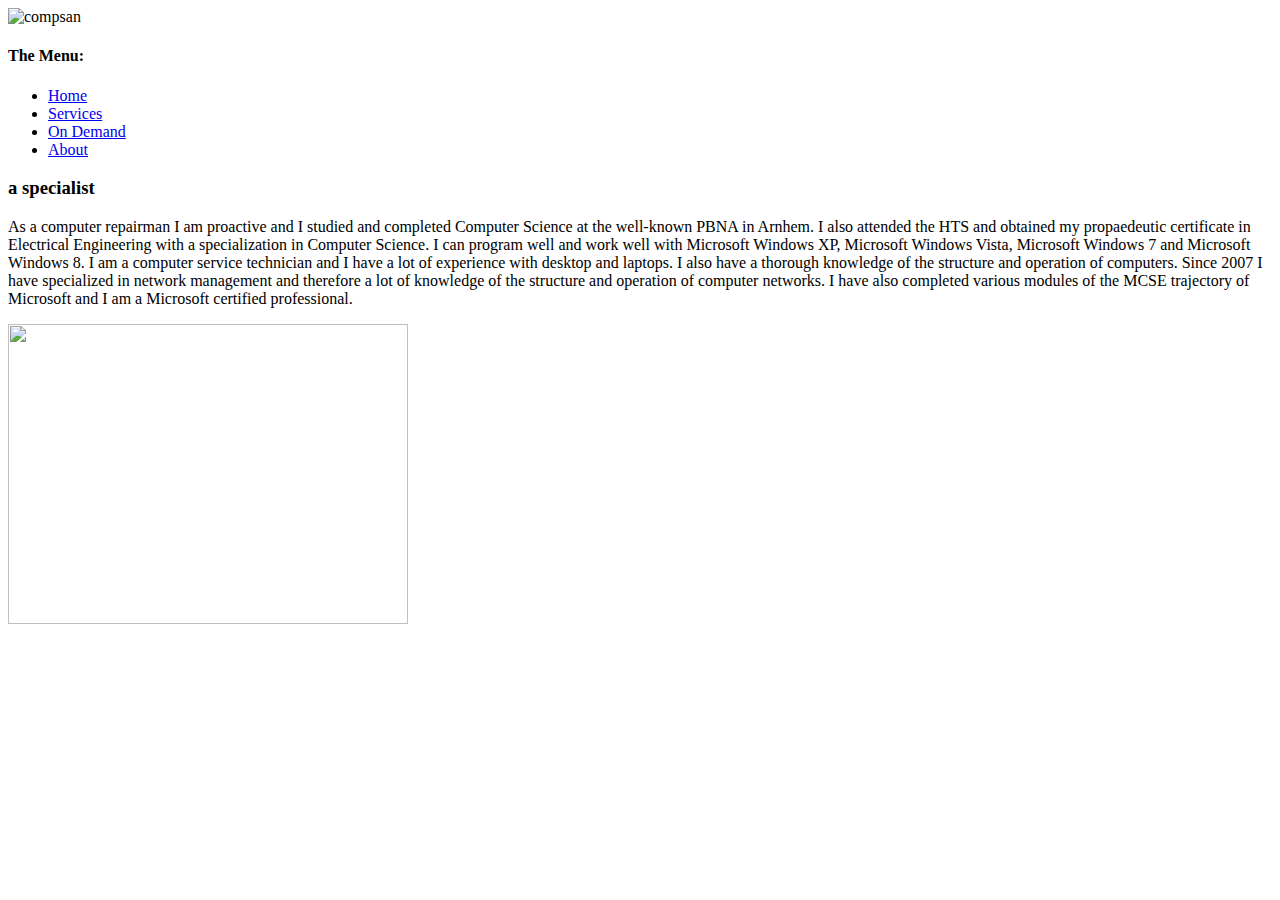
==== pages/about.html @ 17bc8325 "Add files via upload" ====
<!DOCTYPE html>
<html lang="en">
<head>
    <meta charset="UTF-8">
    <meta http-equiv="X-UA-Compatible" content="IE=edge">
    <meta name="viewport" content="width=device-width, initial-scale=1.0">
    <title>Document</title>
</head>
<body>
    <img src="./logo/logo.jpg" alt="compsan" width="371" height="98" title="computer service and networking">
    <h4> The Menu:</h4>
    <ul>
        <li><a href="./index.html">Home</a></li>
        <li><a href="./pages/services.html">Services</a></li>
        <li><a href="./pages/on_demand.html">On Demand</a></li>
        <li><a href="./pages/about.html">About</a></li>  
    </ul>
  <p>
    <section><p>
        <h3>a specialist</h3>
        As a computer repairman I am proactive and I studied and completed
        Computer Science at the well-known PBNA in Arnhem.

        I also attended the HTS and obtained my propaedeutic certificate in
        Electrical Engineering with a specialization in Computer Science. I 
        can program well and work well with Microsoft Windows XP, Microsoft 
        Windows Vista, Microsoft Windows 7 and Microsoft Windows 8. I am a 
        computer service technician and I have a lot of experience with 
        desktop and laptops. I also have a thorough knowledge of the 
        structure and operation of computers.
        
        Since 2007 I have specialized in network management and therefore a 
        lot of knowledge of the structure and operation of computer networks.
        I have also completed various modules of the MCSE trajectory of 
        Microsoft and I am a Microsoft certified professional.
    </p></section>
    <img src="./images/netwerken.jpg" width="400" height="300">
  </p>  
</body>
</html>
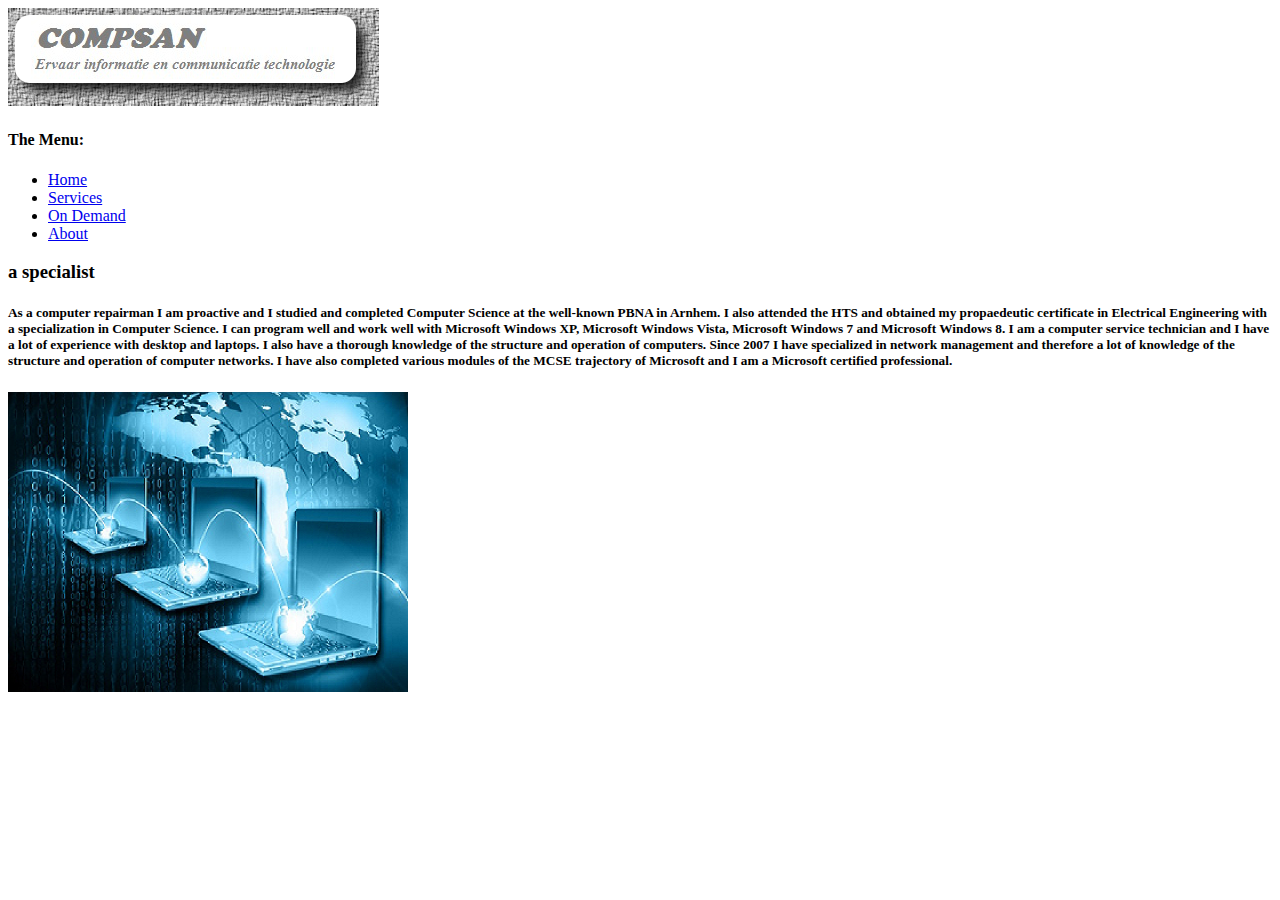
==== commit cb6c8964: "Add files via upload" ====
--- a/pages/about.html
+++ b/pages/about.html
@@ -7,34 +7,34 @@
     <title>Document</title>
 </head>
 <body>
-    <img src="./logo/logo.jpg" alt="compsan" width="371" height="98" title="computer service and networking">
+    <img src="../logo/logo.jpg" alt="compsan" width="371" height="98" title="computer service and networking">
     <h4> The Menu:</h4>
     <ul>
-        <li><a href="./index.html">Home</a></li>
-        <li><a href="./pages/services.html">Services</a></li>
-        <li><a href="./pages/on_demand.html">On Demand</a></li>
-        <li><a href="./pages/about.html">About</a></li>  
+        <li><a href="../index.html">Home</a></li>
+        <li><a href="./services.html">Services</a></li>
+        <li><a href="./on_demand.html">On Demand</a></li>
+        <li><a href="./about.html">About</a></li>  
     </ul>
-  <p>
-    <section><p>
+    <section>
         <h3>a specialist</h3>
-        As a computer repairman I am proactive and I studied and completed
-        Computer Science at the well-known PBNA in Arnhem.
-
-        I also attended the HTS and obtained my propaedeutic certificate in
-        Electrical Engineering with a specialization in Computer Science. I 
-        can program well and work well with Microsoft Windows XP, Microsoft 
-        Windows Vista, Microsoft Windows 7 and Microsoft Windows 8. I am a 
-        computer service technician and I have a lot of experience with 
-        desktop and laptops. I also have a thorough knowledge of the 
-        structure and operation of computers.
-        
-        Since 2007 I have specialized in network management and therefore a 
-        lot of knowledge of the structure and operation of computer networks.
-        I have also completed various modules of the MCSE trajectory of 
-        Microsoft and I am a Microsoft certified professional.
-    </p></section>
-    <img src="./images/netwerken.jpg" width="400" height="300">
-  </p>  
+        <h5>
+            As a computer repairman I am proactive and I studied and completed
+            Computer Science at the well-known PBNA in Arnhem.
+    
+            I also attended the HTS and obtained my propaedeutic certificate in
+            Electrical Engineering with a specialization in Computer Science. I 
+            can program well and work well with Microsoft Windows XP, Microsoft 
+            Windows Vista, Microsoft Windows 7 and Microsoft Windows 8. I am a 
+            computer service technician and I have a lot of experience with 
+            desktop and laptops. I also have a thorough knowledge of the 
+            structure and operation of computers.
+            
+            Since 2007 I have specialized in network management and therefore a 
+            lot of knowledge of the structure and operation of computer networks.
+            I have also completed various modules of the MCSE trajectory of 
+            Microsoft and I am a Microsoft certified professional.
+        </h5>
+    </section>
+    <img src="../images/netwerken.jpg" width="400" height="300">
 </body>
 </html>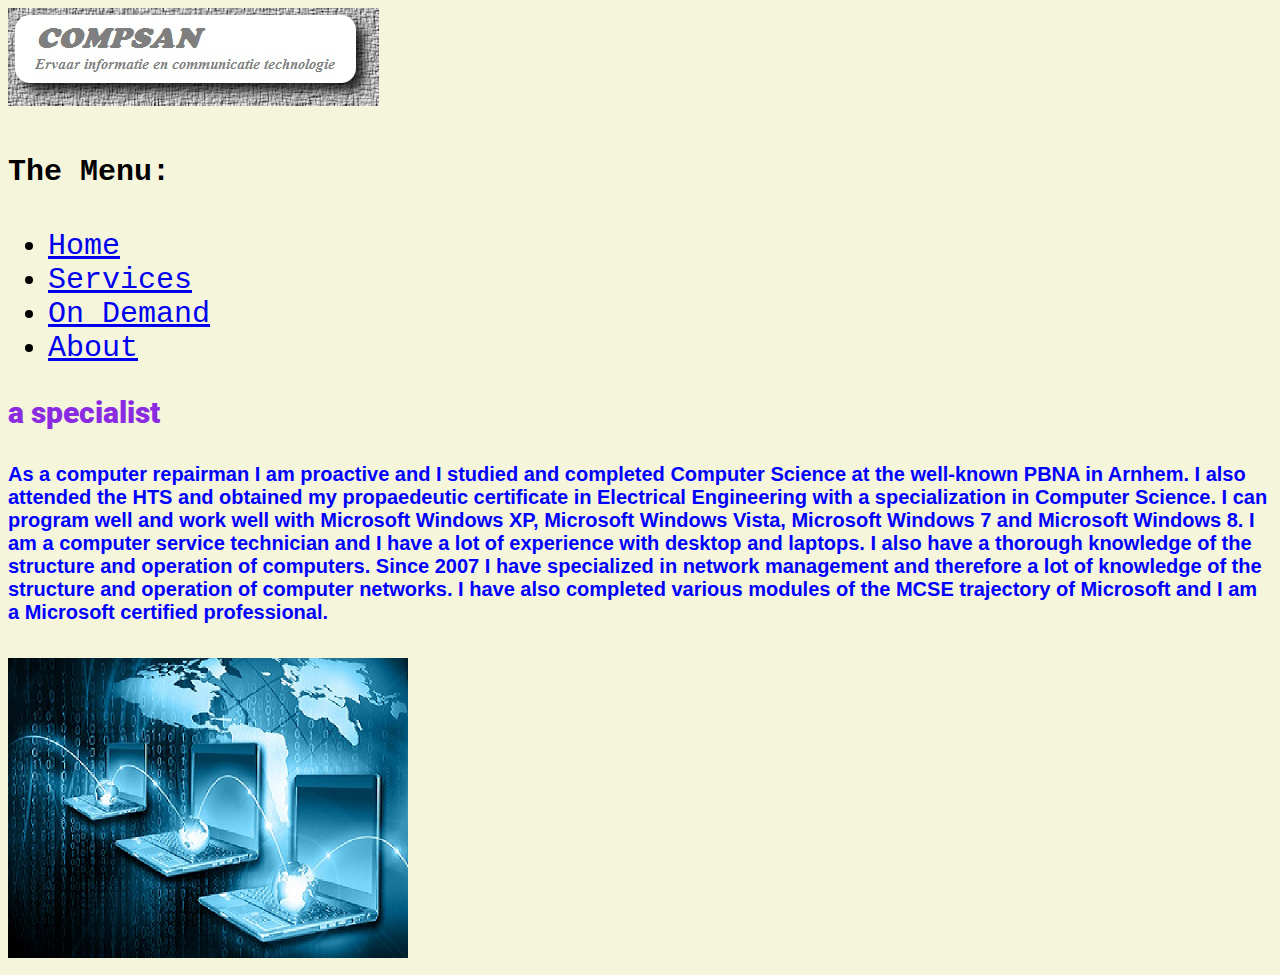
==== commit 7866e830: "Add files via upload" ====
--- a/pages/about.html
+++ b/pages/about.html
@@ -4,17 +4,21 @@
     <meta charset="UTF-8">
     <meta http-equiv="X-UA-Compatible" content="IE=edge">
     <meta name="viewport" content="width=device-width, initial-scale=1.0">
-    <title>Document</title>
+    <title>about</title>
+
+    <link rel="stylesheet" href="../images/css/styles.css">
 </head>
 <body>
     <img src="../logo/logo.jpg" alt="compsan" width="371" height="98" title="computer service and networking">
-    <h4> The Menu:</h4>
-    <ul>
-        <li><a href="../index.html">Home</a></li>
-        <li><a href="./services.html">Services</a></li>
-        <li><a href="./on_demand.html">On Demand</a></li>
-        <li><a href="./about.html">About</a></li>  
-    </ul>
+    <nav>
+        <h4> The Menu:</h4>
+        <ul>
+            <li><a href="../index.html">Home</a></li>
+            <li><a href="./services.html">Services</a></li>
+            <li><a href="./on_demand.html">On Demand</a></li>
+            <li><a href="./about.html">About</a></li>  
+        </ul>
+    </nav>
     <section>
         <h3>a specialist</h3>
         <h5>
--- a/images/css/styles.css
+++ b/images/css/styles.css
@@ -0,0 +1,45 @@
+@font-face {
+    font-family: Roboto-Black;
+    src: url(./Roboto/Roboto/Roboto-Black.ttf);
+}
+* { -moz-box-sizing: border-box; -webkit-box-sizing: border-box; box-sizing: border-box;}
+
+.box {
+    color:white;
+    border-radius: 60px;
+    font-size: 100px;
+    text-align: center;
+    text-shadow:4px 4px 0 rgba(0,0,0,0.1);
+    padding: 100px;
+}
+
+.box1 { background-color: black;}
+.box2 { background-color: black;}
+.box3 { background-color: black;}
+.box4 { background-color: black;}
+
+.container {
+    display: flex;
+    justify-content: center;
+    justify-content: space-around;
+    flex-wrap: wrap;
+}
+
+.box {
+    width: 150px;
+}
+
+* {
+    font-family: 'Courier New', Courier, monospace;
+    font-size: 30px;
+    background-color: beige;
+}
+h5 {
+    font-family: sans-serif;
+    font-size: 20px;
+    color:blue;
+}
+h3 {
+    font-family: "Roboto-Black";
+    color: blueviolet;
+}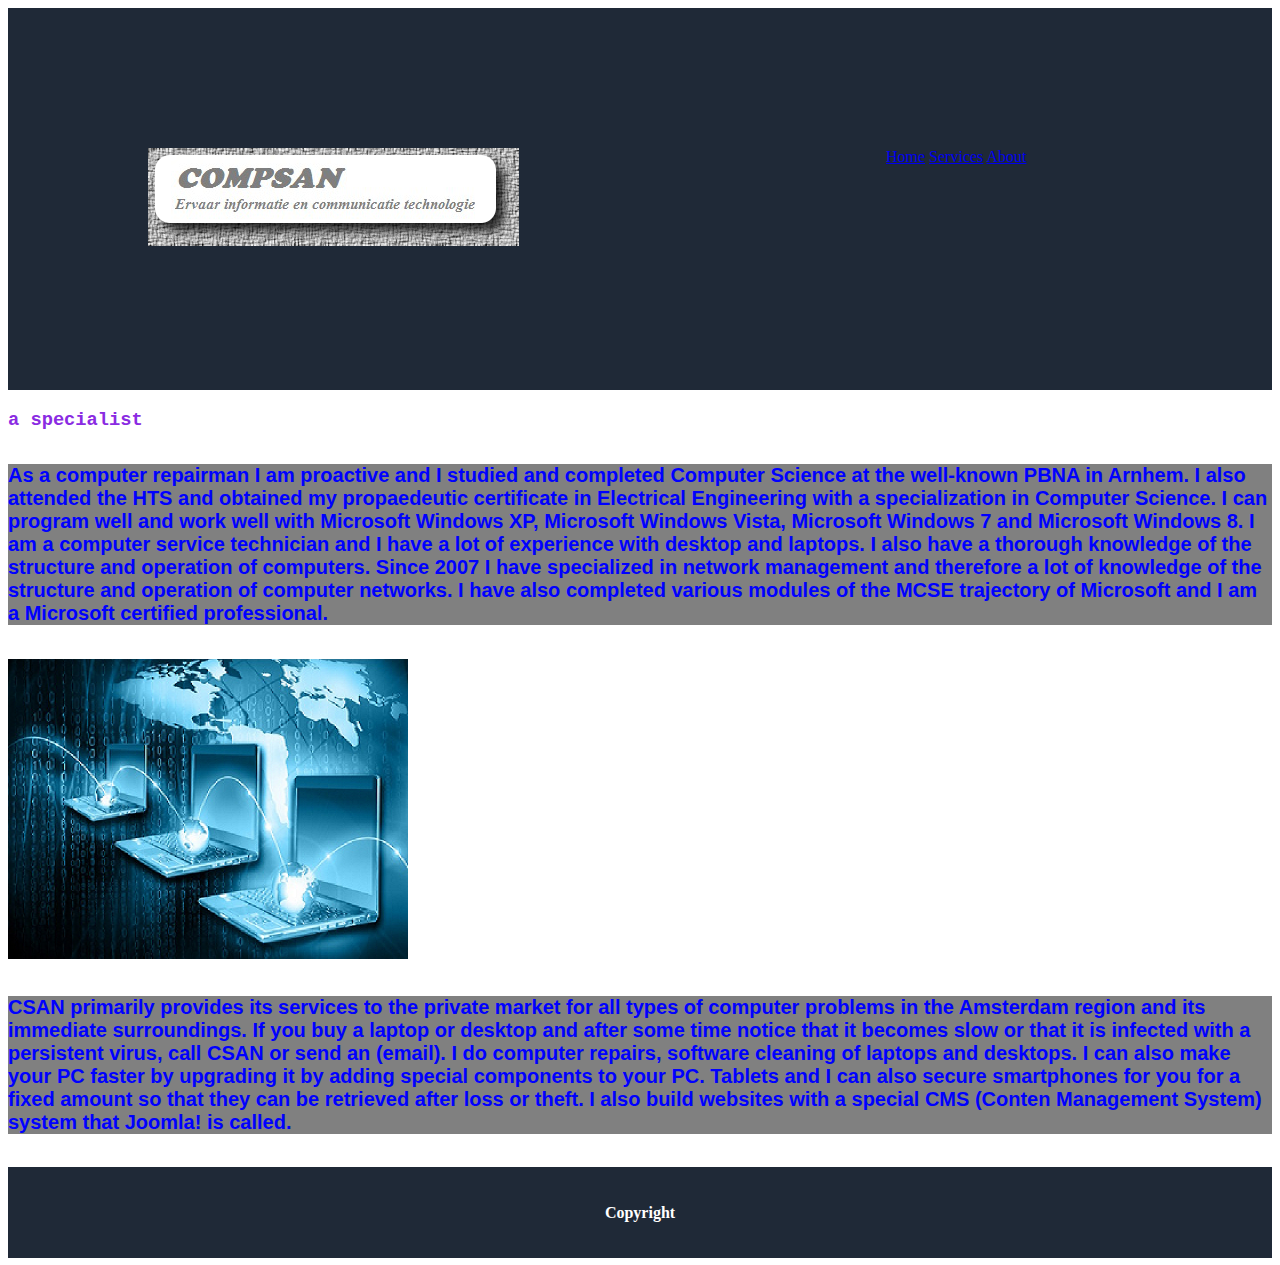
==== commit f60d98dd: "Add files via upload" ====
--- a/pages/about.html
+++ b/pages/about.html
@@ -6,19 +6,17 @@
     <meta name="viewport" content="width=device-width, initial-scale=1.0">
     <title>about</title>
 
-    <link rel="stylesheet" href="../images/css/styles.css">
+    <link rel="stylesheet" href="../links-and-images/css/styles.css">
 </head>
 <body>
-    <img src="../logo/logo.jpg" alt="compsan" width="371" height="98" title="computer service and networking">
-    <nav>
-        <h4> The Menu:</h4>
-        <ul>
-            <li><a href="../index.html">Home</a></li>
-            <li><a href="./services.html">Services</a></li>
-            <li><a href="./on_demand.html">On Demand</a></li>
-            <li><a href="./about.html">About</a></li>  
-        </ul>
-    </nav>
+    <div class="header">
+        <div class="menu, menu ul, menu li">
+            <a href="../index.html">Home</a>
+            <a href="../pages/services.html">Services</a>
+            <a href="../pages/about.html">About</a>
+        </div>
+        <img src="../logo/logo.jpg" alt="compsan" width="371" height="98" title="computer service and networking">
+    </div>
     <section>
         <h3>a specialist</h3>
         <h5>
@@ -39,6 +37,15 @@
             Microsoft and I am a Microsoft certified professional.
         </h5>
     </section>
-    <img src="../images/netwerken.jpg" width="400" height="300">
+    <img src="../links-and-images/netwerken.jpg" width="400" height="300">
+    <section>
+        <h5>
+            CSAN primarily provides its services to the private market for all types of computer problems in the Amsterdam region and its immediate surroundings.
+If you buy a laptop or desktop and after some time notice that it becomes slow or that it is infected with a persistent virus, call CSAN or send an (email). I do computer repairs, software cleaning of laptops and desktops. I can also make your PC faster by upgrading it by adding special components to your PC. Tablets and
+I can also secure smartphones for you for a fixed amount so that they can be retrieved after loss or theft. I also build websites with a special CMS (Conten Management System) system that Joomla! is called.
+        </h5>
+    </section>
+    <div class="footer">
+        <h4> Copyright </h4>
 </body>
 </html>--- a/links-and-images/css/styles.css
+++ b/links-and-images/css/styles.css
@@ -0,0 +1,80 @@
+@font-face {
+    font-family: Roboto-Black;
+    src: url(./Roboto/Roboto/Roboto-Black.ttf) format("truetype");
+    font-weight: normal;
+}
+
+.header {
+    background-color: #1f2937;
+    color: #ffffff;
+    padding: 140px;
+}
+
+.menu {
+    width: 25%;
+    float: right;
+    margin-bottom: 100px;
+    color: white;
+}
+
+* { 
+    -moz-box-sizing: border-box;
+    -webkit-box-sizing: border-box; 
+    box-sizing: border-box};
+* {
+    border-style: 20px solid white;
+}
+.box {
+    image-orientation: from-image;
+    image-rendering: optimizeQuality;
+    border-image-width: 10px;
+}
+
+.box1 { 
+    image-rendering: auto;
+        border-image: space;
+        nav-right: auto;
+    }
+.box2 { image-rendering: auto;
+    border-image: space;
+    nav-right: auto;
+    }
+.box3 { image-rendering: auto;
+    border-image: space;
+    nav-right: auto;
+}
+.box4 { 
+    image-rendering: auto;
+    border-image: space;
+    nav-right: auto;
+}
+
+.flex-container {
+    align-content: space-around(0,5,0);
+    image-rendering:auto;
+    display: flex;
+}
+
+::-webkit-textfield-decoration-container
+
+* {
+    font-family: 'Roboto-Black', Courier, monospace, sans-serif;
+    font-size: 30px;
+    background-color: beige;
+}
+h5 {
+    font-family: sans-serif;
+    font-size: 20px;
+    color:blue;
+    background-color: gray;
+}
+h3 {
+    font-family: monospace, sans-serif;
+    color: blueviolet;
+}
+.footer {
+    background-color: #1f2937;
+    color: #ffffff;
+    padding: 15px;
+    text-align: center;
+}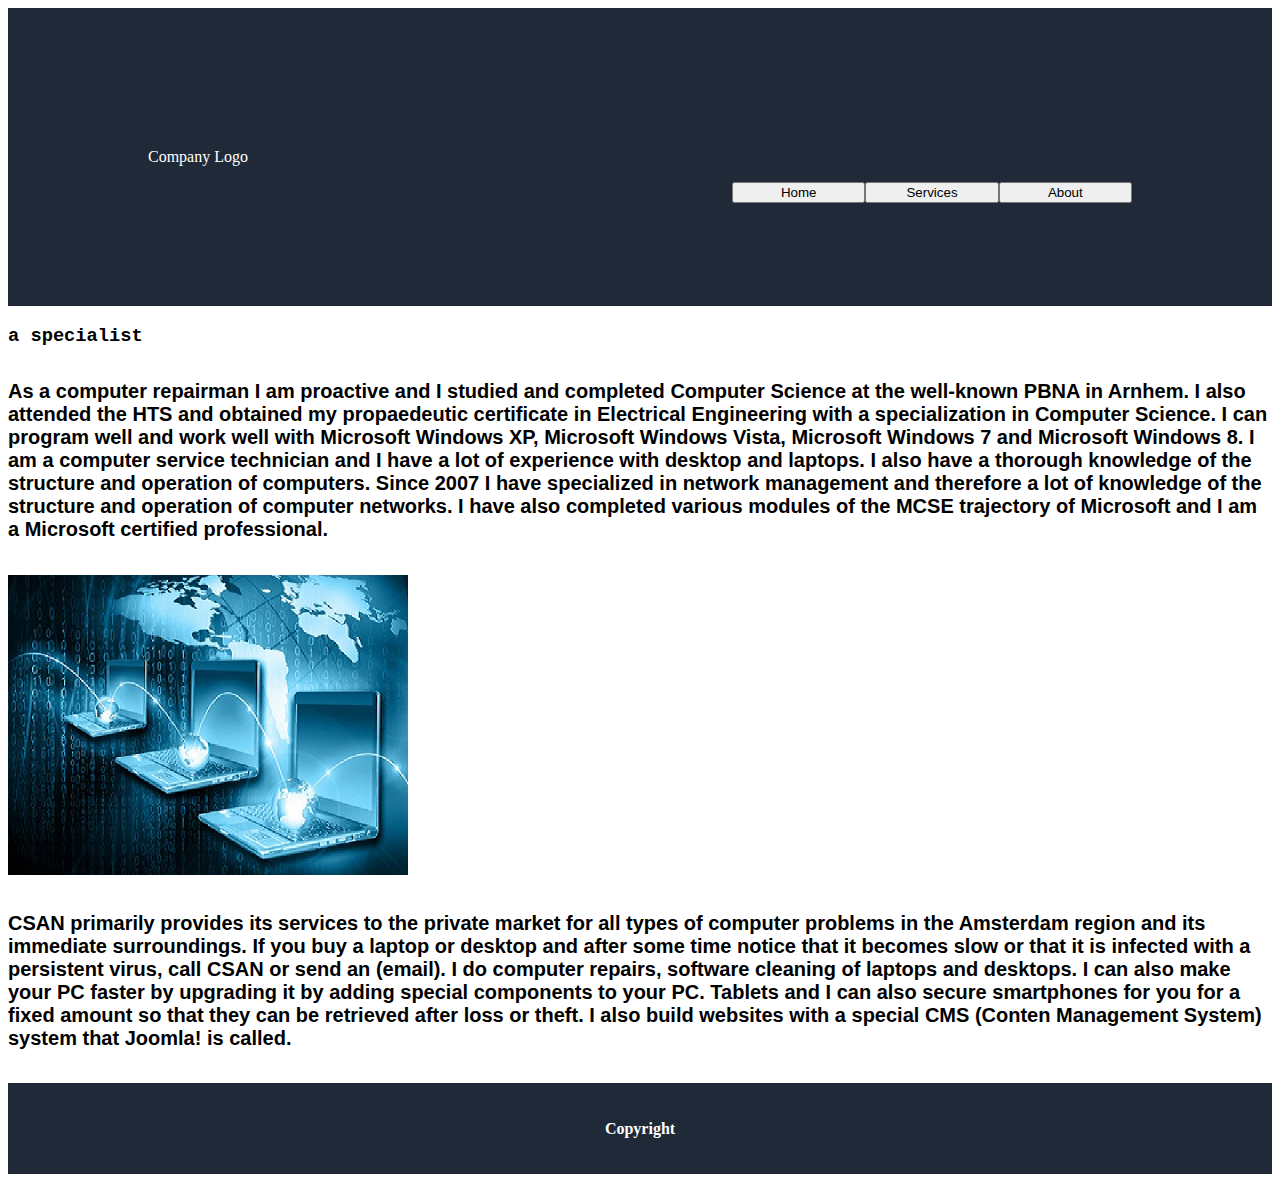
==== commit 941015e8: "Add files via upload" ====
--- a/pages/about.html
+++ b/pages/about.html
@@ -5,17 +5,20 @@
     <meta http-equiv="X-UA-Compatible" content="IE=edge">
     <meta name="viewport" content="width=device-width, initial-scale=1.0">
     <title>about</title>
-
     <link rel="stylesheet" href="../links-and-images/css/styles.css">
 </head>
 <body>
     <div class="header">
-        <div class="menu, menu ul, menu li">
-            <a href="../index.html">Home</a>
-            <a href="../pages/services.html">Services</a>
-            <a href="../pages/about.html">About</a>
+        <div class="top">
+            <a>Company Logo</a>
         </div>
-        <img src="../logo/logo.jpg" alt="compsan" width="371" height="98" title="computer service and networking">
+        <div class="menu">
+            <ul>
+                <button type="button" onclick="window.location.href='../index.html'">Home</button>
+                <button type="button" onclick="window.location.href='../pages/services.html'">Services</button>
+                <button type="button" onclick="window.location.href='../pages/about.html'">About</button>
+            </ul>
+        </div>
     </div>
     <section>
         <h3>a specialist</h3>
--- a/links-and-images/css/styles.css
+++ b/links-and-images/css/styles.css
@@ -3,20 +3,29 @@
     src: url(./Roboto/Roboto/Roboto-Black.ttf) format("truetype");
     font-weight: normal;
 }
-
 .header {
     background-color: #1f2937;
     color: #ffffff;
     padding: 140px;
 }
-
-.menu {
-    width: 25%;
+.header2 {
+    text-align: center;
+}
+menu, ul {
+    display: flex;
+    padding: 0;
+    width: 400px;
     float: right;
-    margin-bottom: 100px;
-    color: white;
-}
-
+  }
+  
+  li {
+    flex-grow: 1;
+  }
+  
+  button {
+    width: 100%;
+  }
+  
 * { 
     -moz-box-sizing: border-box;
     -webkit-box-sizing: border-box; 
@@ -24,10 +33,23 @@
 * {
     border-style: 20px solid white;
 }
+
+
+.flex-container {
+    display: flex;
+    align-content: space-around(0,5,0);
+    image-rendering:auto;
+}
+
 .box {
+    width: 350px;
+    color: white;
+    font-size: 100px;
+    text-align: center;
+    text-shadow: 4px 4px 0 rgba(0, 0, 0, 0, 1);
     image-orientation: from-image;
     image-rendering: optimizeQuality;
-    border-image-width: 10px;
+    image-resolution: from-image;
 }
 
 .box1 { 
@@ -49,12 +71,6 @@
     nav-right: auto;
 }
 
-.flex-container {
-    align-content: space-around(0,5,0);
-    image-rendering:auto;
-    display: flex;
-}
-
 ::-webkit-textfield-decoration-container
 
 * {
@@ -65,12 +81,9 @@
 h5 {
     font-family: sans-serif;
     font-size: 20px;
-    color:blue;
-    background-color: gray;
 }
 h3 {
     font-family: monospace, sans-serif;
-    color: blueviolet;
 }
 .footer {
     background-color: #1f2937;
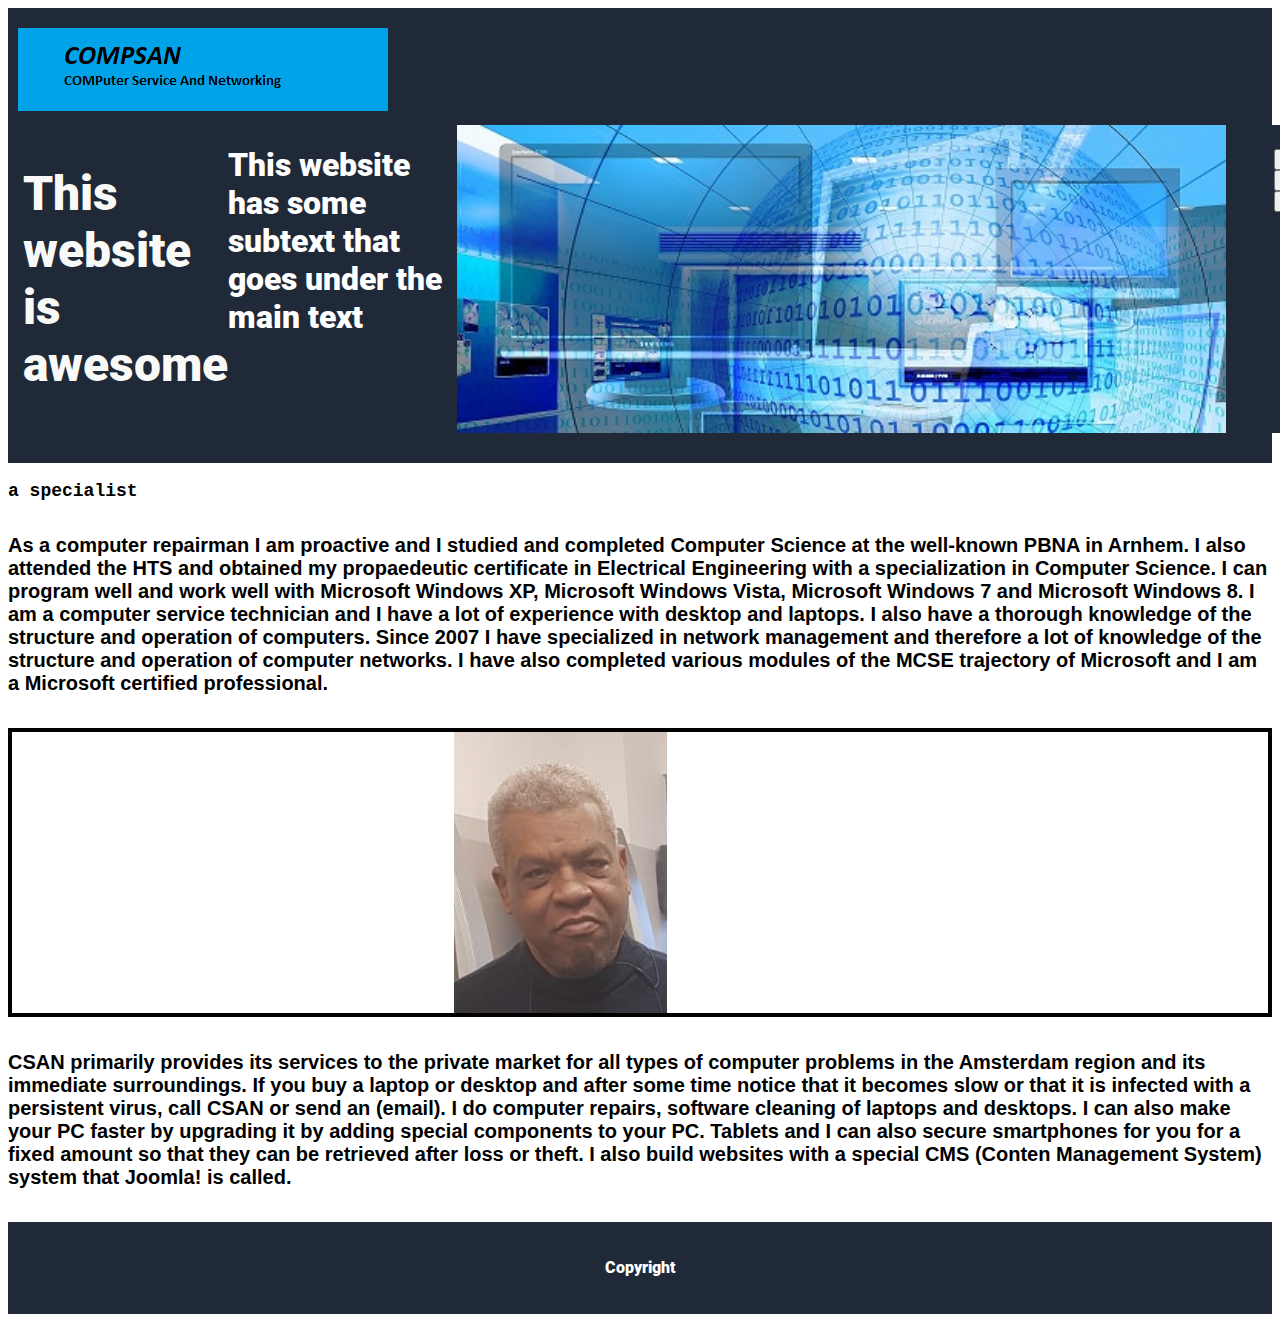
==== commit 4d94e51d: "Add files via upload" ====
--- a/pages/about.html
+++ b/pages/about.html
@@ -9,15 +9,22 @@
 </head>
 <body>
     <div class="header">
-        <div class="top">
-            <a>Company Logo</a>
-        </div>
-        <div class="menu">
-            <ul>
-                <button type="button" onclick="window.location.href='../index.html'">Home</button>
-                <button type="button" onclick="window.location.href='../pages/services.html'">Services</button>
-                <button type="button" onclick="window.location.href='../pages/about.html'">About</button>
-            </ul>
+        <div class="header logo">
+            <img src="../links-and-images/logo.jpg" alt="company logo">
+    <div class="header inpicture">
+        <h2>This website is awesome</h2>
+        <h1>This website has some subtext that goes under the main text</h1>
+       <div class="inpicture">
+        <img src="../links-and-images/slide1.jpg" alt="a nice view of digital innovation">
+                <div class="header menu">
+                    <ul>
+                        <button type="button" onclick="window.location.href='../index.html'">Home</button>
+                        <button type="button" onclick="window.location.href='../pages/services.html'">Services</button>
+                        <button type="button" onclick="window.location.href='../pages/about.html'">About</button>
+                    </ul>
+                </div>
+       </div>
+            </div>
         </div>
     </div>
     <section>
@@ -40,7 +47,7 @@
             Microsoft and I am a Microsoft certified professional.
         </h5>
     </section>
-    <img src="../links-and-images/netwerken.jpg" width="400" height="300">
+    <div class="loc_pic"><img src="../links-and-images/Kenneth.jpg" width="213" height="281"></div>
     <section>
         <h5>
             CSAN primarily provides its services to the private market for all types of computer problems in the Amsterdam region and its immediate surroundings.
--- a/links-and-images/css/styles.css
+++ b/links-and-images/css/styles.css
@@ -5,78 +5,93 @@
 }
 .header {
     background-color: #1f2937;
-    color: #ffffff;
-    padding: 140px;
+    color: white;
+    padding: 10px 5px;
 }
-.header2 {
-    text-align: center;
+.logo {
+    image-resolution: 370 X 83;
+
 }
-menu, ul {
+.inpicture {
     display: flex;
-    padding: 0;
-    width: 400px;
+    flex-direction: row;
+    image-resolution: 200 X 150;
+}
+.flex-container {
+    display: flex;
+    flex-direction: column;
+}
+.menu, .ul {
+    display: flex;
     float: right;
+    padding: 1%;
+    width: 300px;
   }
   
-  li {
+.li {
     flex-grow: 1;
   }
   
-  button {
+.button {
     width: 100%;
   }
-  
-* { 
-    -moz-box-sizing: border-box;
-    -webkit-box-sizing: border-box; 
-    box-sizing: border-box};
-* {
-    border-style: 20px solid white;
+.header2 {
+    text-align: center;
 }
 
 
 .flex-container {
+    align-items: center;
+    align-content: space-around(0,5,0);
+    image-rendering: auto;
     display: flex;
-    align-content: space-around(0,5,0);
-    image-rendering:auto;
+    flex-direction: row;
+    text-align: center;
 }
 
 .box {
-    width: 350px;
-    color: white;
-    font-size: 100px;
-    text-align: center;
-    text-shadow: 4px 4px 0 rgba(0, 0, 0, 0, 1);
+    width: 320px;
+    font-size: 25px;
+    border: 4px solid black;
     image-orientation: from-image;
     image-rendering: optimizeQuality;
-    image-resolution: from-image;
+    image-resolution: 320 X 240;
 }
 
 .box1 { 
     image-rendering: auto;
         border-image: space;
-        nav-right: auto;
+        nav-left: auto;
     }
 .box2 { image-rendering: auto;
     border-image: space;
-    nav-right: auto;
+    nav-left: auto;
     }
 .box3 { image-rendering: auto;
     border-image: space;
-    nav-right: auto;
+    nav-left: auto;
 }
 .box4 { 
     image-rendering: auto;
     border-image: space;
-    nav-right: auto;
+    nav-left: auto;
 }
-
-::-webkit-textfield-decoration-container
-
+.loc_pic {
+    padding: 0% 35%;
+    display: flex;
+    flex-direction: row;
+    border: 4px solid black;
+}
 * {
     font-family: 'Roboto-Black', Courier, monospace, sans-serif;
-    font-size: 30px;
-    background-color: beige;
+}
+h2 {
+    font-size: 48px;
+    color: #f9faf8;
+}
+h3 {
+    font-size: 18px;
+    color: #E5E7EB;
 }
 h5 {
     font-family: sans-serif;
@@ -84,6 +99,7 @@
 }
 h3 {
     font-family: monospace, sans-serif;
+    color: black;
 }
 .footer {
     background-color: #1f2937;
